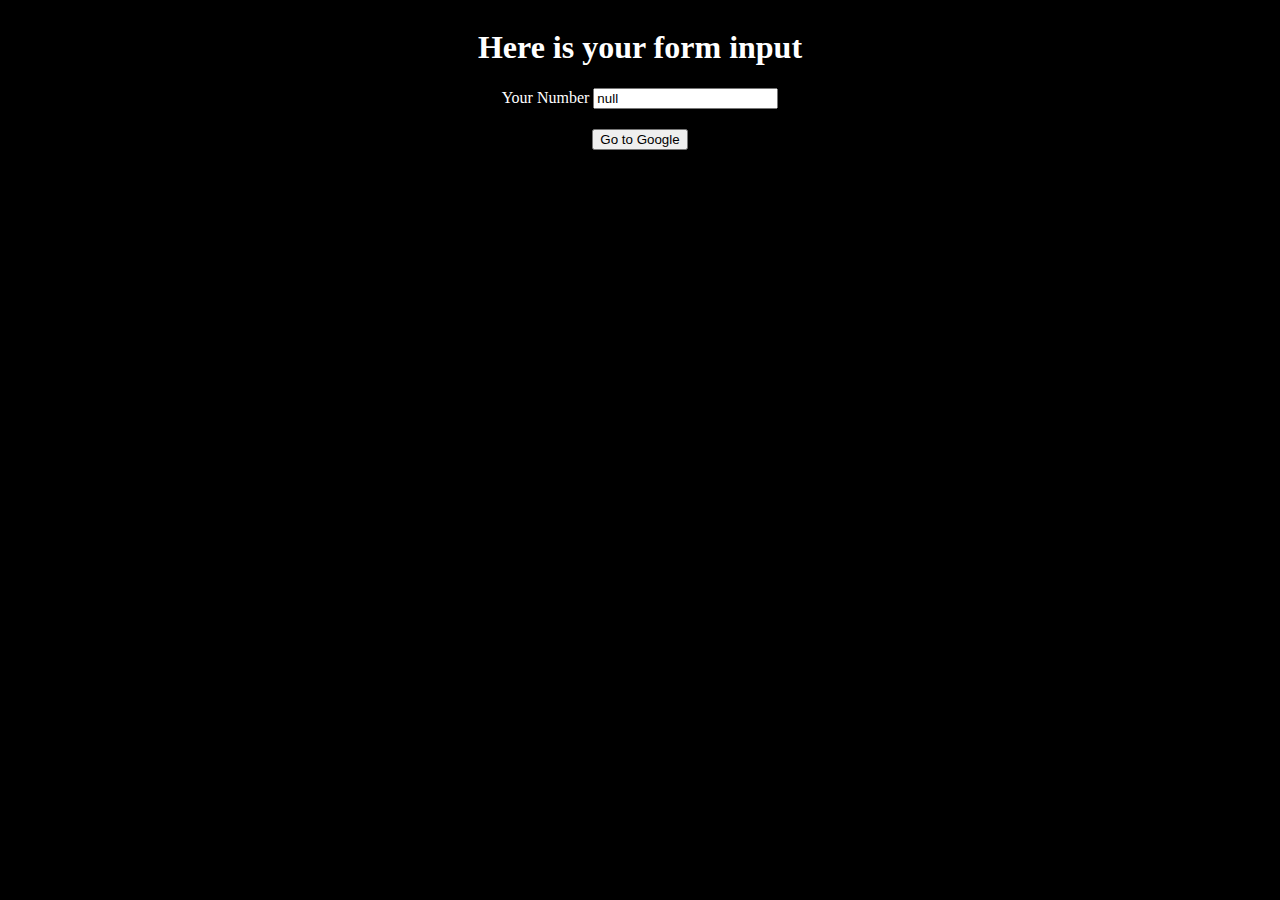
==== afterpage.html @ f0aa83d6 "added scripts to save url param and new page" ====
<!DOCTYPE html>
<html lang="en">
<head>
    <meta charset="UTF-8">
    <meta http-equiv="X-UA-Compatible" content="IE=edge">
    <meta name="viewport" content="width=device-width, initial-scale=1.0">
    <link href="./resources/css/style.css" type="text/css" rel="stylesheet">
    <title>Afterpage Input</title>
</head>
<body>
    <div class="input">
        <form>
            <h1>Here is your form input</h1>
            <label for="number">Your Number</label>
            <input type="text" name="number" id="number" value=number readonly>
        </form>
    </div>
    <div class="send">
        <form action="https://google.com" id="button">
            <input type="submit" value="Go to Google" />
        </form>
    </div>
    <p></p>
</body>

<script>
    

    function changeurl(){
        let button = document.getElementById('button'); 
        button.innerHTML = "YMCA";
    }

    button.onclick = changeurl;

</script>

<script>
    const queryString = window.location.search;
    const urlParams = new URLSearchParams(queryString);
    const product = urlParams.get('number')
    //document.querySelector('p').innerHTML = urlParams.get('number');
    document.querySelector('input').setAttribute("value", urlParams.get('number'));
</script>
</html>
---- resources/css/style.css ----
html {
    background-color: black;
    color: white;
    font-family: Georgia, 'Times New Roman', Times, serif;
    text-align: center;
}

.input {
    display: flex;
    align-content: center;
    justify-content: center;
    width: 100%;
    height: auto;
}

.send {
    margin: 20px;
}
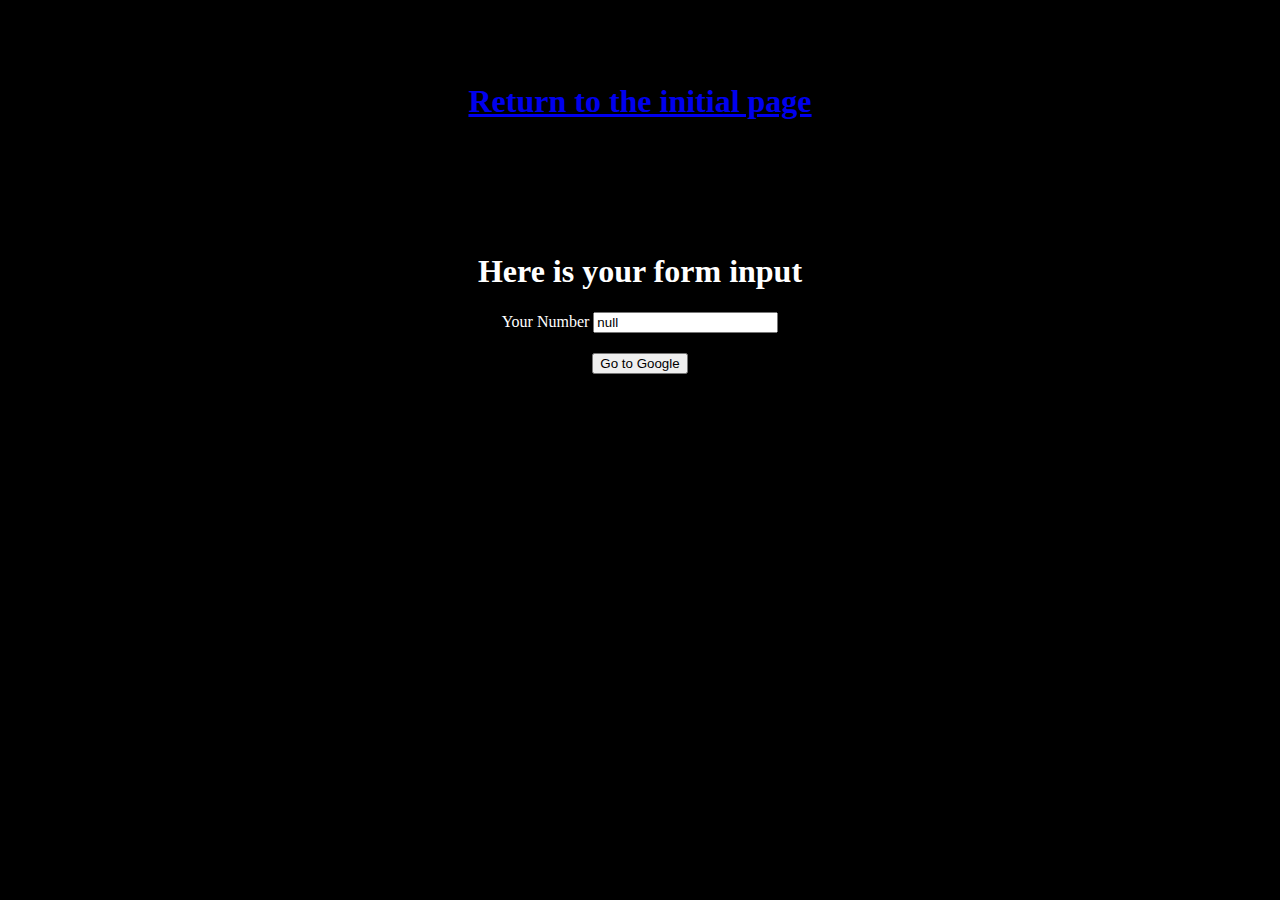
==== commit bf5f0b6d: "new page working, almost have number sent via URL" ====
--- a/afterpage.html
+++ b/afterpage.html
@@ -8,6 +8,9 @@
     <title>Afterpage Input</title>
 </head>
 <body>
+    <br><br><br>
+    <h1><a href=index.html>Return to the initial page</a></h1>
+    <br><br><br><br><br>
     <div class="input">
         <form>
             <h1>Here is your form input</h1>
@@ -24,18 +27,6 @@
 </body>
 
 <script>
-    
-
-    function changeurl(){
-        let button = document.getElementById('button'); 
-        button.innerHTML = "YMCA";
-    }
-
-    button.onclick = changeurl;
-
-</script>
-
-<script>
     const queryString = window.location.search;
     const urlParams = new URLSearchParams(queryString);
     const product = urlParams.get('number')
